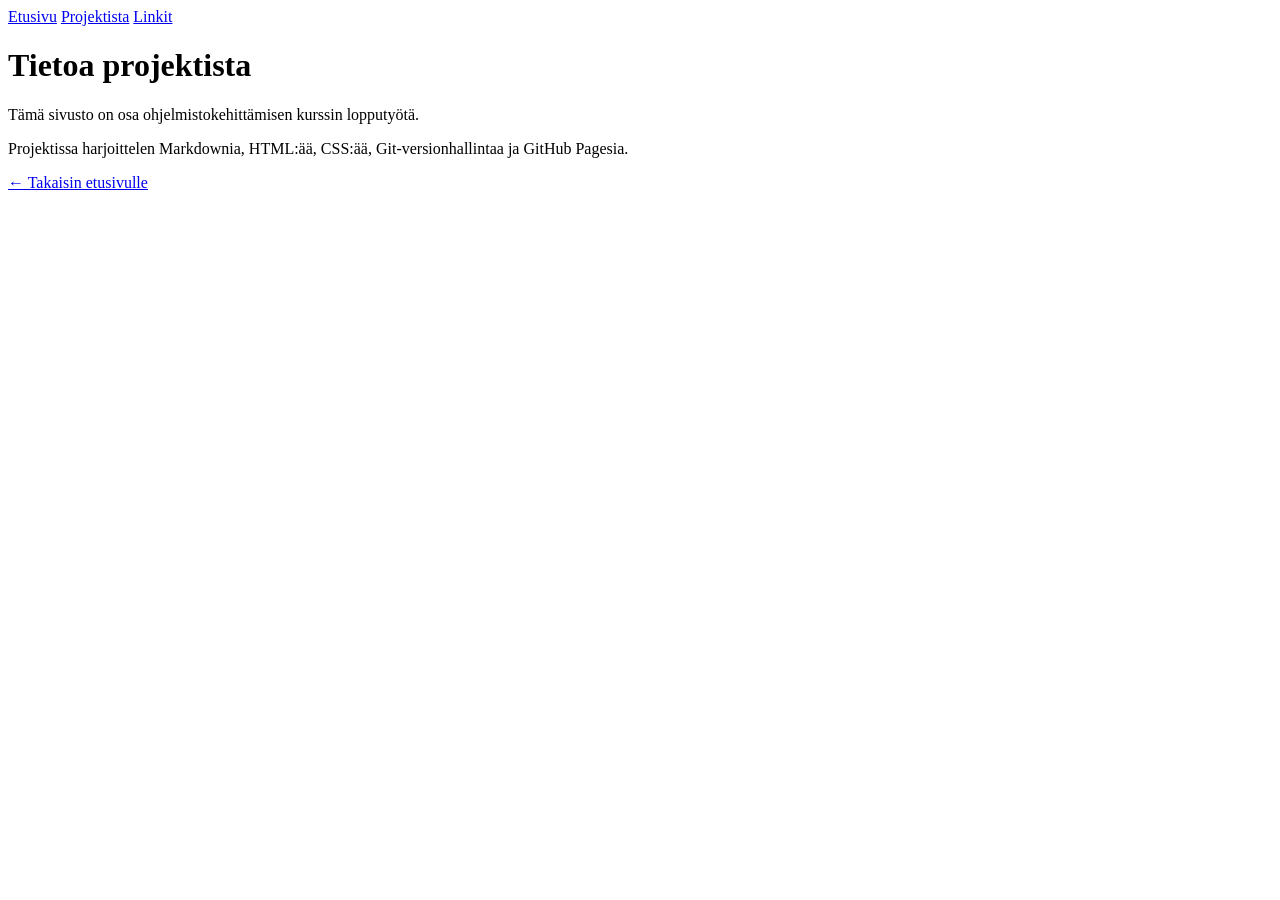
==== about.html @ 5451e6e4 "Tietoa" ====
<!DOCTYPE html>
<html lang="fi">
<head>
    <meta charset="UTF-8">
    <meta name="viewport" content="width=device-width, initial-scale=1">
    <title>Tietoa projektista</title>
    <link rel="stylesheet" href="style.css">
</head>
<body>
    <nav>
        <a href="index.html">Etusivu</a>
        <a href="about.html">Projektista</a>
        <a href="links.html">Linkit</a>
    </nav>
    <main>
        <h1>Tietoa projektista</h1>
        <p>Tämä sivusto on osa ohjelmistokehittämisen
        kurssin lopputyötä.</p>
        <p>Projektissa harjoittelen Markdownia, HTML:ää,
        CSS:ää, Git-versionhallintaa ja GitHub Pagesia.</p>
        <a href="index.html">← Takaisin etusivulle</a>
    </main>
</body>
</html>
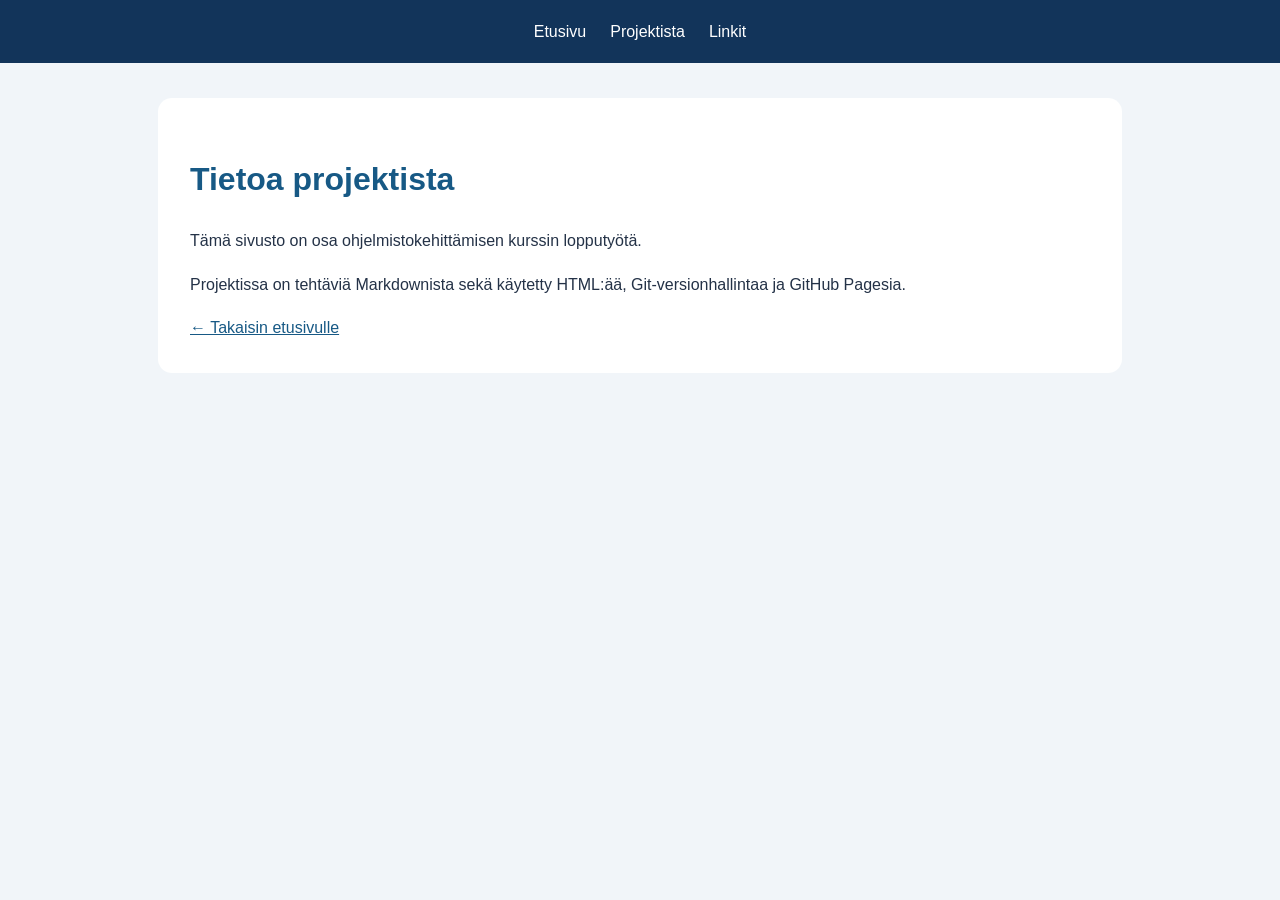
==== commit e541731e: "Projektista muokattu" ====
--- a/about.html
+++ b/about.html
@@ -17,8 +17,7 @@
         <h1>Tietoa projektista</h1>
         <p>Tämä sivusto on osa ohjelmistokehittämisen
         kurssin lopputyötä.</p>
-        <p>Projektissa harjoittelen Markdownia, HTML:ää,
-        CSS:ää, Git-versionhallintaa ja GitHub Pagesia.</p>
+        <p>Projektissa on tehtäviä Markdownista sekä käytetty HTML:ää, Git-versionhallintaa ja GitHub Pagesia.</p>
         <a href="index.html">← Takaisin etusivulle</a>
     </main>
 </body>
--- a/style.css
+++ b/style.css
@@ -0,0 +1,80 @@
+
+:root {
+    --background: #f1f5f9;
+    --surface: #ffffff;
+    --text: #243247;
+    --accent: #175985;
+    --nav: #12345a;
+}
+
+/* Sininen oletusteema */
+body.theme-blue {
+    --background: #f1f5f9;
+    --surface: #ffffff;
+    --text: #243247;
+    --accent: #175985;
+    --nav: #12345a;
+}
+
+/* Tumma teema */
+body.theme-dark {
+    --background: #111827;
+    --surface: #1f2937;
+    --text: #f3f4f6;
+    --accent: #7dd3fc;
+    --nav: #030712;
+}
+
+/* Vihreä teema */
+body.theme-green {
+    --background: #edf7f0;
+    --surface: #ffffff;
+    --text: #20382a;
+    --accent: #247448;
+    --nav: #164b32;
+}
+
+body {
+    margin: 0;
+    font-family: Arial, sans-serif;
+    line-height: 1.7;
+    background: var(--background);
+    color: var(--text);
+}
+
+nav {
+    padding: 18px;
+    background: var(--nav);
+    display: flex;
+    justify-content: center;
+    gap: 24px;
+    flex-wrap: wrap;
+}
+
+nav a {
+    color: white;
+    text-decoration: none;
+}
+
+main {
+    max-width: 900px;
+    margin: 35px auto;
+    padding: 32px;
+    background: var(--surface);
+    border-radius: 14px;
+}
+
+h1, h2, h3 {
+    color: var(--accent);
+}
+
+a {
+    color: var(--accent);
+}
+
+@media (max-width: 600px) {
+    main {
+        margin: 14px;
+        padding: 20px;
+    }
+}
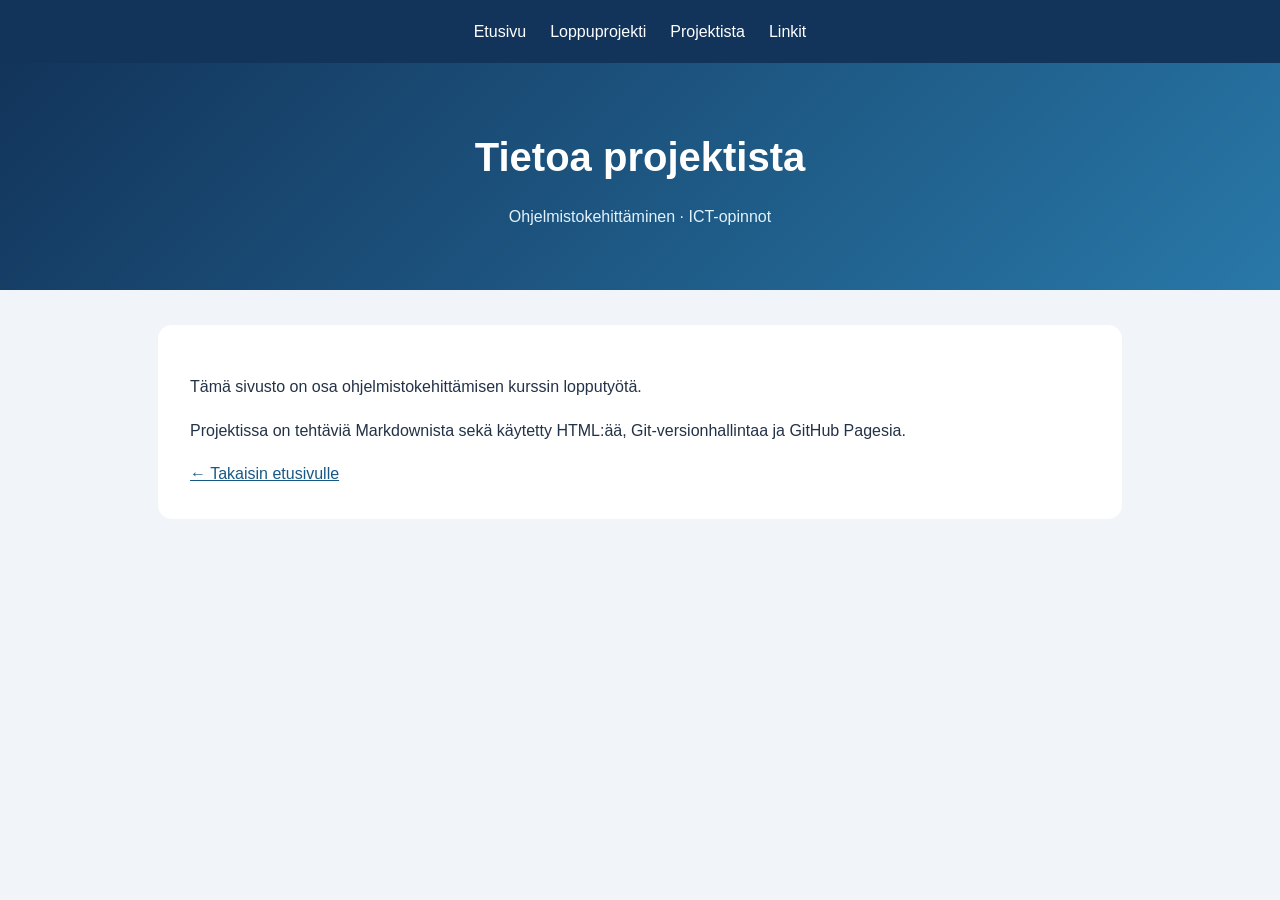
==== commit e2f429c9: "päivitys" ====
--- a/about.html
+++ b/about.html
@@ -7,14 +7,18 @@
     <title>Tietoa projektista</title>
     <link rel="stylesheet" href="style.css">
 </head>
-<body>
+<body class="theme-blue">
     <nav>
         <a href="index.html">Etusivu</a>
+        <a href="tehtava.html">Loppuprojekti</a>
         <a href="about.html">Projektista</a>
         <a href="links.html">Linkit</a>
     </nav>
+    <header>
+    <h1>Tietoa projektista</h1>
+    <p>Ohjelmistokehittäminen · ICT-opinnot</p>
+</header>
     <main>
-        <h1>Tietoa projektista</h1>
         <p>Tämä sivusto on osa ohjelmistokehittämisen
         kurssin lopputyötä.</p>
         <p>Projektissa on tehtäviä Markdownista sekä käytetty HTML:ää, Git-versionhallintaa ja GitHub Pagesia.</p>
--- a/style.css
+++ b/style.css
@@ -72,6 +72,44 @@
     color: var(--accent);
 }
 
+/* Otsikkoalue */
+header {
+    padding: 60px 20px;
+    text-align: center;
+    color: white;
+    background: linear-gradient(135deg, #12345a, #2878a8);
+}
+
+header h1 {
+    margin: 0 0 12px;
+    font-size: 2.5rem;
+    color: white;
+}
+
+header p {
+    margin: 0;
+    color: #e0f2fe;
+}
+
+/* Alatunniste */
+footer {
+    padding: 25px;
+    text-align: center;
+    color: var(--text);
+}
+
+/* Mobiilinäytöt */
+@media (max-width: 600px) {
+    main {
+        margin: 15px;
+        padding: 20px;
+    }
+
+    header {
+        padding: 40px 15px;
+    }
+}
+
 @media (max-width: 600px) {
     main {
         margin: 14px;
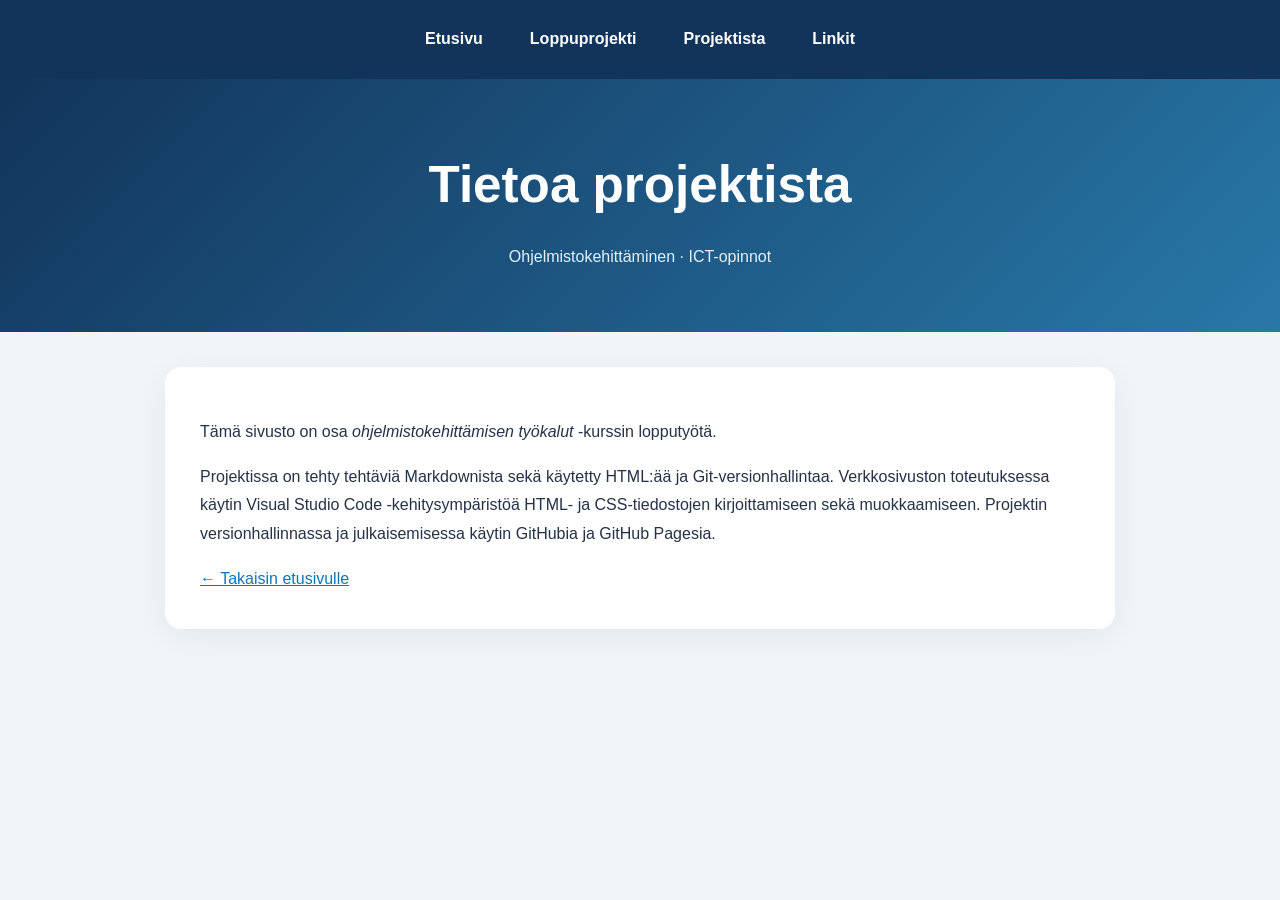
==== commit 2307a6a1: "muokkausta" ====
--- a/about.html
+++ b/about.html
@@ -5,7 +5,125 @@
     <meta charset="UTF-8">
     <meta name="viewport" content="width=device-width, initial-scale=1">
     <title>Tietoa projektista</title>
-    <link rel="stylesheet" href="style.css">
+
+    <style>
+        * {
+            box-sizing: border-box;
+        }
+
+        body {
+            margin: 0;
+            font-family: Arial, sans-serif;
+            line-height: 1.8;
+            background: #f1f5f9;
+            color: #243247;
+        }
+
+        header {
+            padding: 60px 20px;
+            text-align: center;
+            color: white;
+            background: linear-gradient(135deg, #12345a, #2878a8);
+        }
+
+        header h1 {
+            margin: 0 0 12px;
+            font-size: clamp(2rem, 5vw, 3.2rem);
+        }
+
+        header p {
+            margin: 0;
+            color: #e0f2fe;
+        }
+
+        main {
+            max-width: 950px;
+            margin: 35px auto;
+            padding: 35px;
+            background: white;
+            border-radius: 16px;
+            box-shadow: 0 8px 30px #19324a12;
+        }
+
+        h2, h3, h4 {
+            color: #175985;
+        }
+
+        h2 {
+            margin-top: 35px;
+            padding-bottom: 8px;
+            border-bottom: 2px solid #dbeafe;
+        }
+
+        a {
+            color: #0877b9;
+        }
+
+        img {
+            max-width: 100%;
+            height: auto;
+            border-radius: 8px;
+        }
+
+        blockquote {
+            margin-left: 0;
+            padding: 12px 20px;
+            border-left: 4px solid #38a3d1;
+            background: #f1f8fc;
+        }
+
+        pre {
+            overflow-x: auto;
+            padding: 16px;
+            border-radius: 8px;
+            background: #172334;
+            color: #f8fafc;
+        }
+
+        code {
+            font-family: Consolas, monospace;
+        }
+
+        footer {
+            padding: 25px;
+            text-align: center;
+            color: #64748b;
+        }
+
+        @media (max-width: 600px) {
+            main {
+                margin: 15px;
+                padding: 20px;
+            }
+
+            header {
+                padding: 40px 15px;
+            }
+        }
+
+nav {
+    background: #12345a;
+    padding: 15px;
+    display: flex;
+    justify-content: center;
+    gap: 15px;
+    flex-wrap: wrap;
+}
+
+nav a {
+    color: white;
+    text-decoration: none;
+    font-weight: bold;
+    padding: 10px 16px;
+    border-radius: 8px;
+}
+
+nav a:hover {
+    background: #2878a8;
+    color: white;
+}
+
+    </style>
 </head>
 <body class="theme-blue">
     <nav>
@@ -19,9 +137,11 @@
     <p>Ohjelmistokehittäminen · ICT-opinnot</p>
 </header>
     <main>
-        <p>Tämä sivusto on osa ohjelmistokehittämisen
-        kurssin lopputyötä.</p>
-        <p>Projektissa on tehtäviä Markdownista sekä käytetty HTML:ää, Git-versionhallintaa ja GitHub Pagesia.</p>
+        <p>Tämä sivusto on osa <em>ohjelmistokehittämisen työkalut</em> -kurssin lopputyötä.
+
+        </p>
+
+        <p>Projektissa on tehty tehtäviä Markdownista sekä käytetty HTML:ää ja Git-versionhallintaa. Verkkosivuston toteutuksessa käytin Visual Studio Code -kehitysympäristöä HTML- ja CSS-tiedostojen kirjoittamiseen sekä muokkaamiseen. Projektin versionhallinnassa ja julkaisemisessa käytin GitHubia ja GitHub Pagesia.</p>
         <a href="index.html">← Takaisin etusivulle</a>
     </main>
 </body>
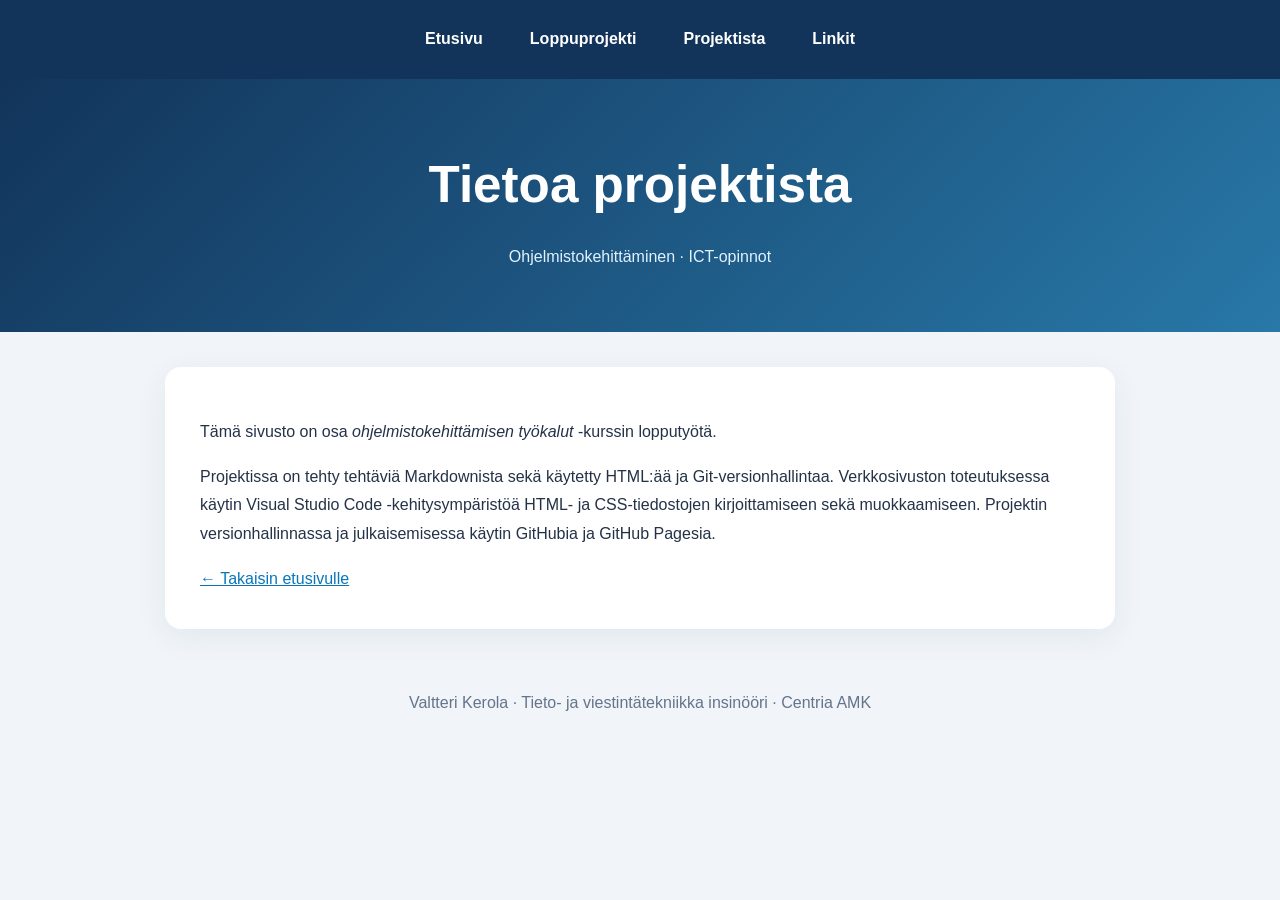
==== commit 6e523e5e: "Vielä viimeset" ====
--- a/about.html
+++ b/about.html
@@ -144,5 +144,10 @@
         <p>Projektissa on tehty tehtäviä Markdownista sekä käytetty HTML:ää ja Git-versionhallintaa. Verkkosivuston toteutuksessa käytin Visual Studio Code -kehitysympäristöä HTML- ja CSS-tiedostojen kirjoittamiseen sekä muokkaamiseen. Projektin versionhallinnassa ja julkaisemisessa käytin GitHubia ja GitHub Pagesia.</p>
         <a href="index.html">← Takaisin etusivulle</a>
     </main>
+
+    <footer>
+        Valtteri Kerola · Tieto- ja viestintätekniikka insinööri · Centria AMK
+    </footer>
+    
 </body>
 </html>
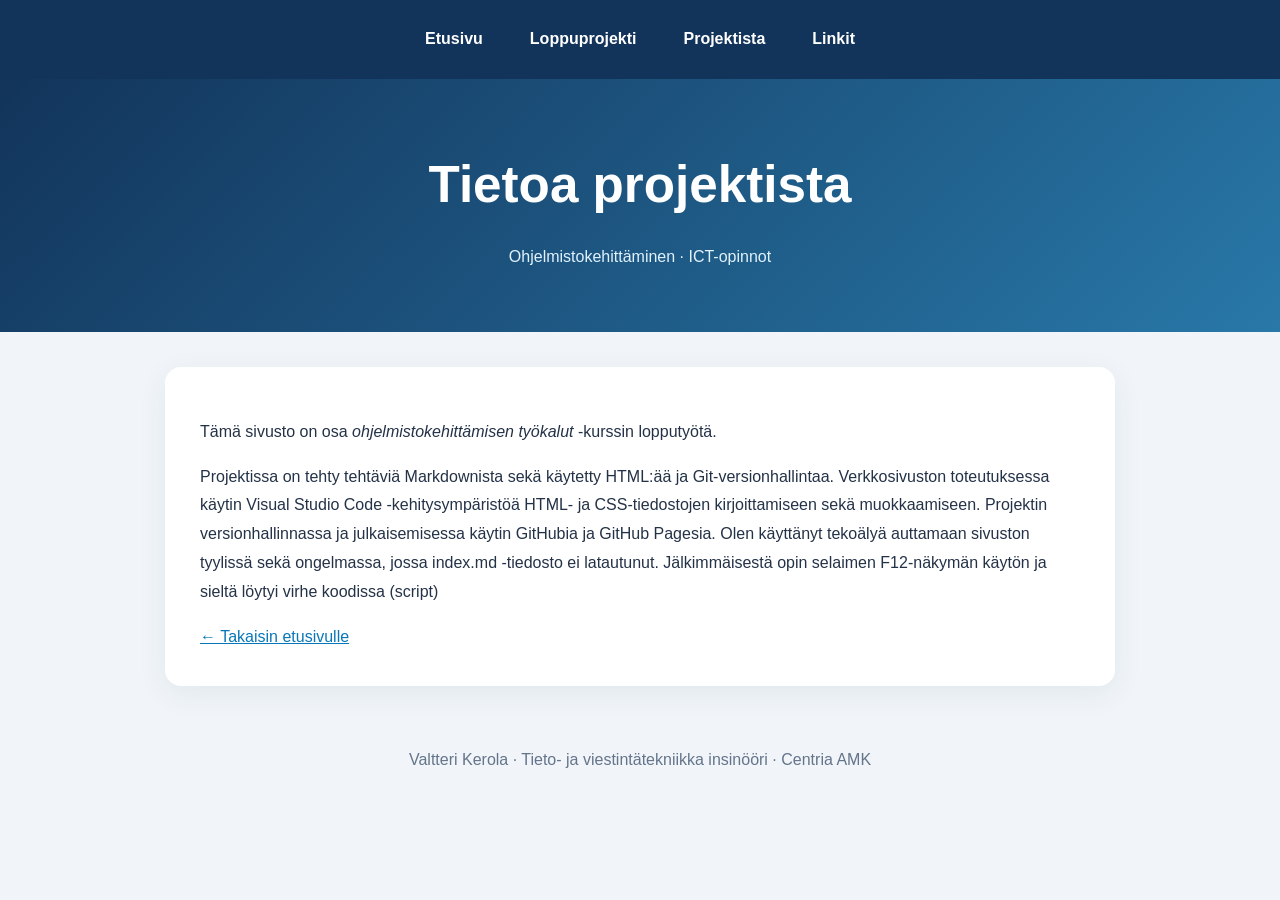
==== commit a0c0076c: "Tekoäly lisäys" ====
--- a/about.html
+++ b/about.html
@@ -141,7 +141,7 @@
 
         </p>
 
-        <p>Projektissa on tehty tehtäviä Markdownista sekä käytetty HTML:ää ja Git-versionhallintaa. Verkkosivuston toteutuksessa käytin Visual Studio Code -kehitysympäristöä HTML- ja CSS-tiedostojen kirjoittamiseen sekä muokkaamiseen. Projektin versionhallinnassa ja julkaisemisessa käytin GitHubia ja GitHub Pagesia.</p>
+        <p>Projektissa on tehty tehtäviä Markdownista sekä käytetty HTML:ää ja Git-versionhallintaa. Verkkosivuston toteutuksessa käytin Visual Studio Code -kehitysympäristöä HTML- ja CSS-tiedostojen kirjoittamiseen sekä muokkaamiseen. Projektin versionhallinnassa ja julkaisemisessa käytin GitHubia ja GitHub Pagesia. Olen käyttänyt tekoälyä auttamaan sivuston tyylissä sekä ongelmassa, jossa index.md -tiedosto ei latautunut. Jälkimmäisestä opin selaimen F12-näkymän käytön ja sieltä löytyi virhe koodissa (script)</p>
         <a href="index.html">← Takaisin etusivulle</a>
     </main>
 
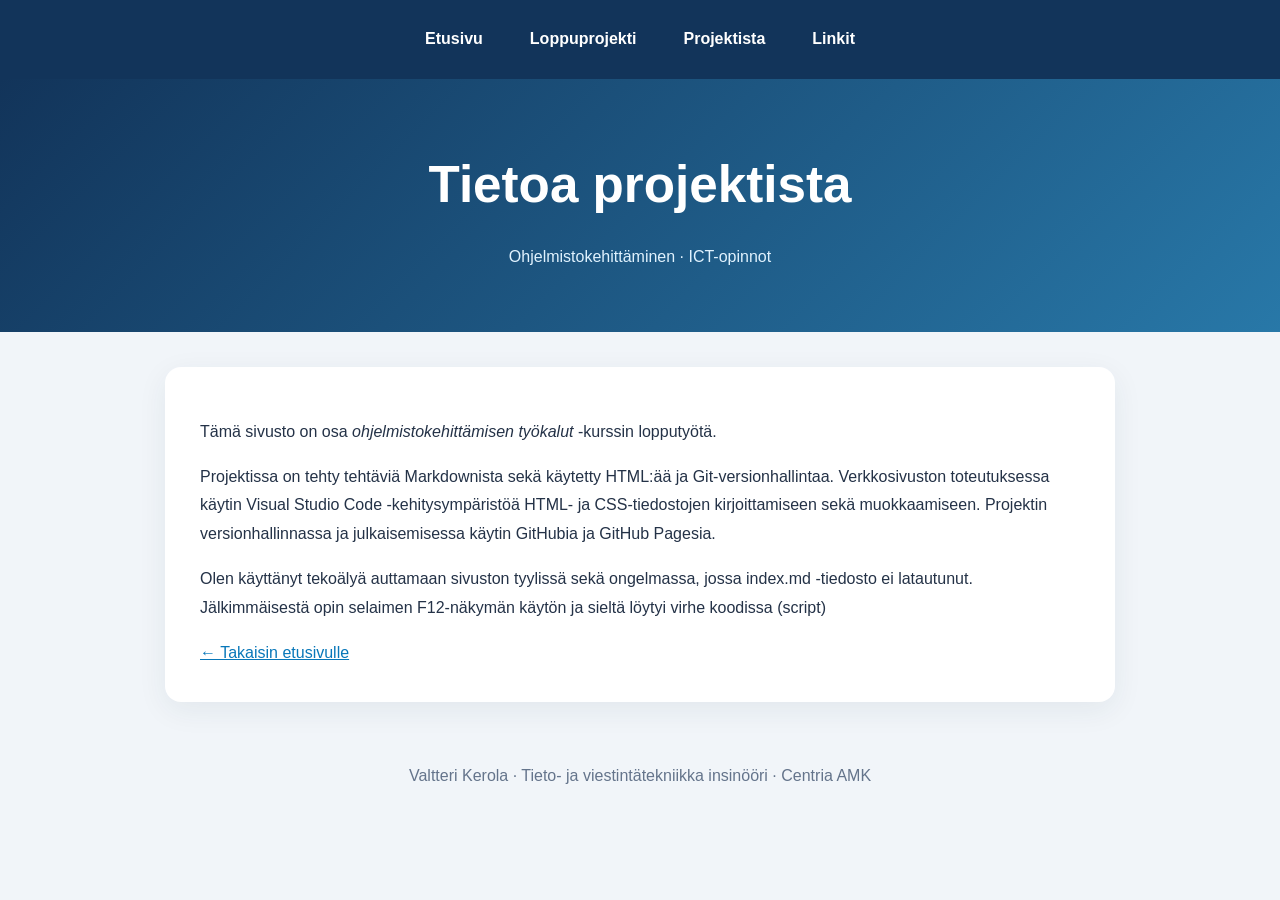
==== commit 29b86bc3: "RIvitys" ====
--- a/about.html
+++ b/about.html
@@ -141,7 +141,10 @@
 
         </p>
 
-        <p>Projektissa on tehty tehtäviä Markdownista sekä käytetty HTML:ää ja Git-versionhallintaa. Verkkosivuston toteutuksessa käytin Visual Studio Code -kehitysympäristöä HTML- ja CSS-tiedostojen kirjoittamiseen sekä muokkaamiseen. Projektin versionhallinnassa ja julkaisemisessa käytin GitHubia ja GitHub Pagesia. Olen käyttänyt tekoälyä auttamaan sivuston tyylissä sekä ongelmassa, jossa index.md -tiedosto ei latautunut. Jälkimmäisestä opin selaimen F12-näkymän käytön ja sieltä löytyi virhe koodissa (script)</p>
+        <p>Projektissa on tehty tehtäviä Markdownista sekä käytetty HTML:ää ja Git-versionhallintaa. Verkkosivuston toteutuksessa käytin Visual Studio Code -kehitysympäristöä HTML- ja CSS-tiedostojen kirjoittamiseen sekä muokkaamiseen. Projektin versionhallinnassa ja julkaisemisessa käytin GitHubia ja GitHub Pagesia. 
+
+        <p>Olen käyttänyt tekoälyä auttamaan sivuston tyylissä sekä ongelmassa, jossa index.md -tiedosto ei latautunut. Jälkimmäisestä opin selaimen F12-näkymän käytön ja sieltä löytyi virhe koodissa (script)</p>
+        
         <a href="index.html">← Takaisin etusivulle</a>
     </main>
 
